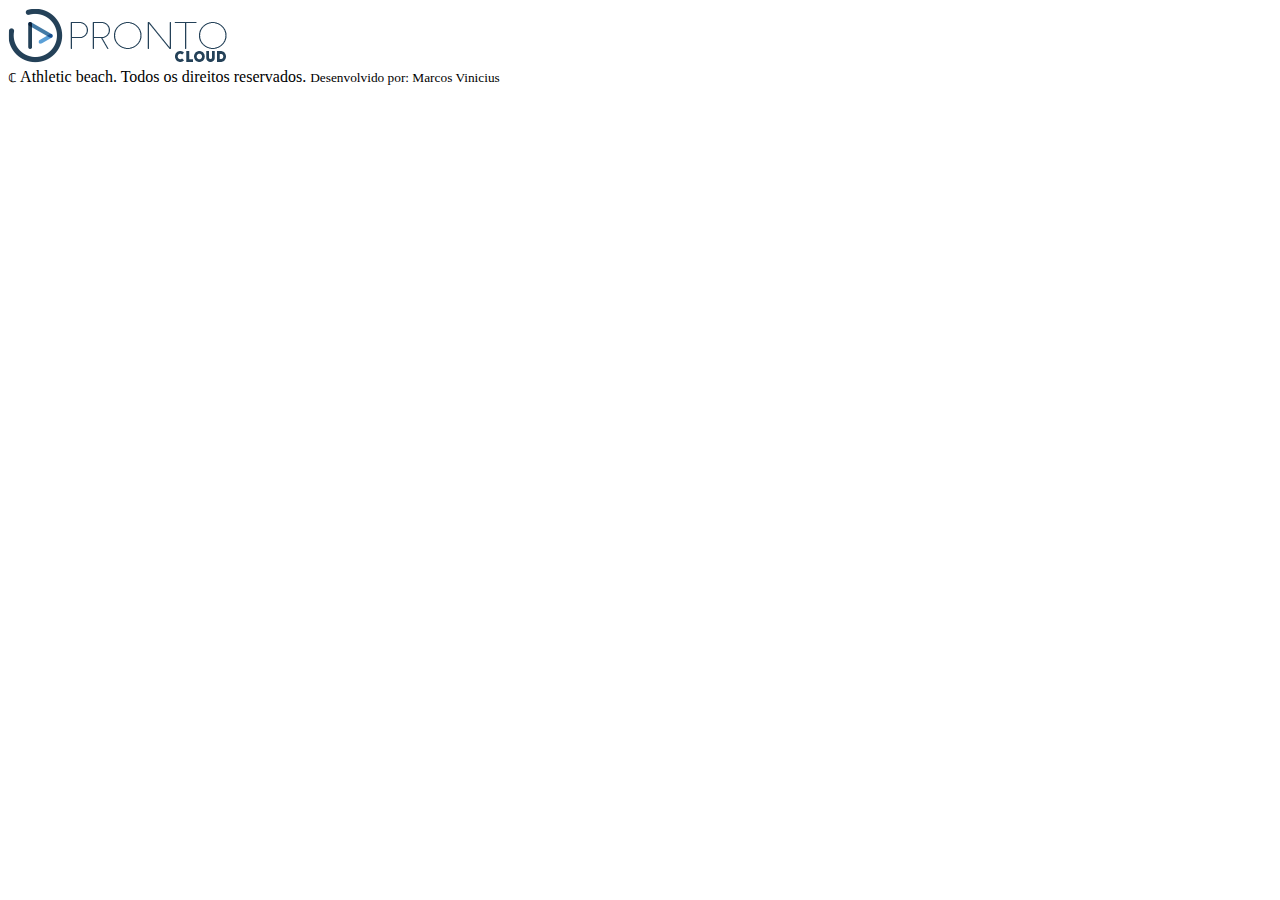
==== Athleticbeach/Index.html @ 6ea7e4c0 "Inbound Athletic" ====
<!DOCTYPE html>
<html lang="en">
<head>
    <meta charset="UTF-8">
    <meta http-equiv="X-UA-Compatible" content="IE=edge">
    <meta name="viewport" content="width=device-width, initial-scale=1.0">
    <title>Athletic Beach</title>
</head>
<body>
    <header>
        <img src="./Imagens/prontocloud.png" alt="Atlhetic Beach">
    </header>
    <Section>
        <nav>
            
        </nav>
        <article>

        </article>
    </Section>
    <footer>
        &copf; Athletic beach. Todos os direitos reservados.
        <small>Desenvolvido por: Marcos Vinicius</small>
    </footer>
</body>
</html>
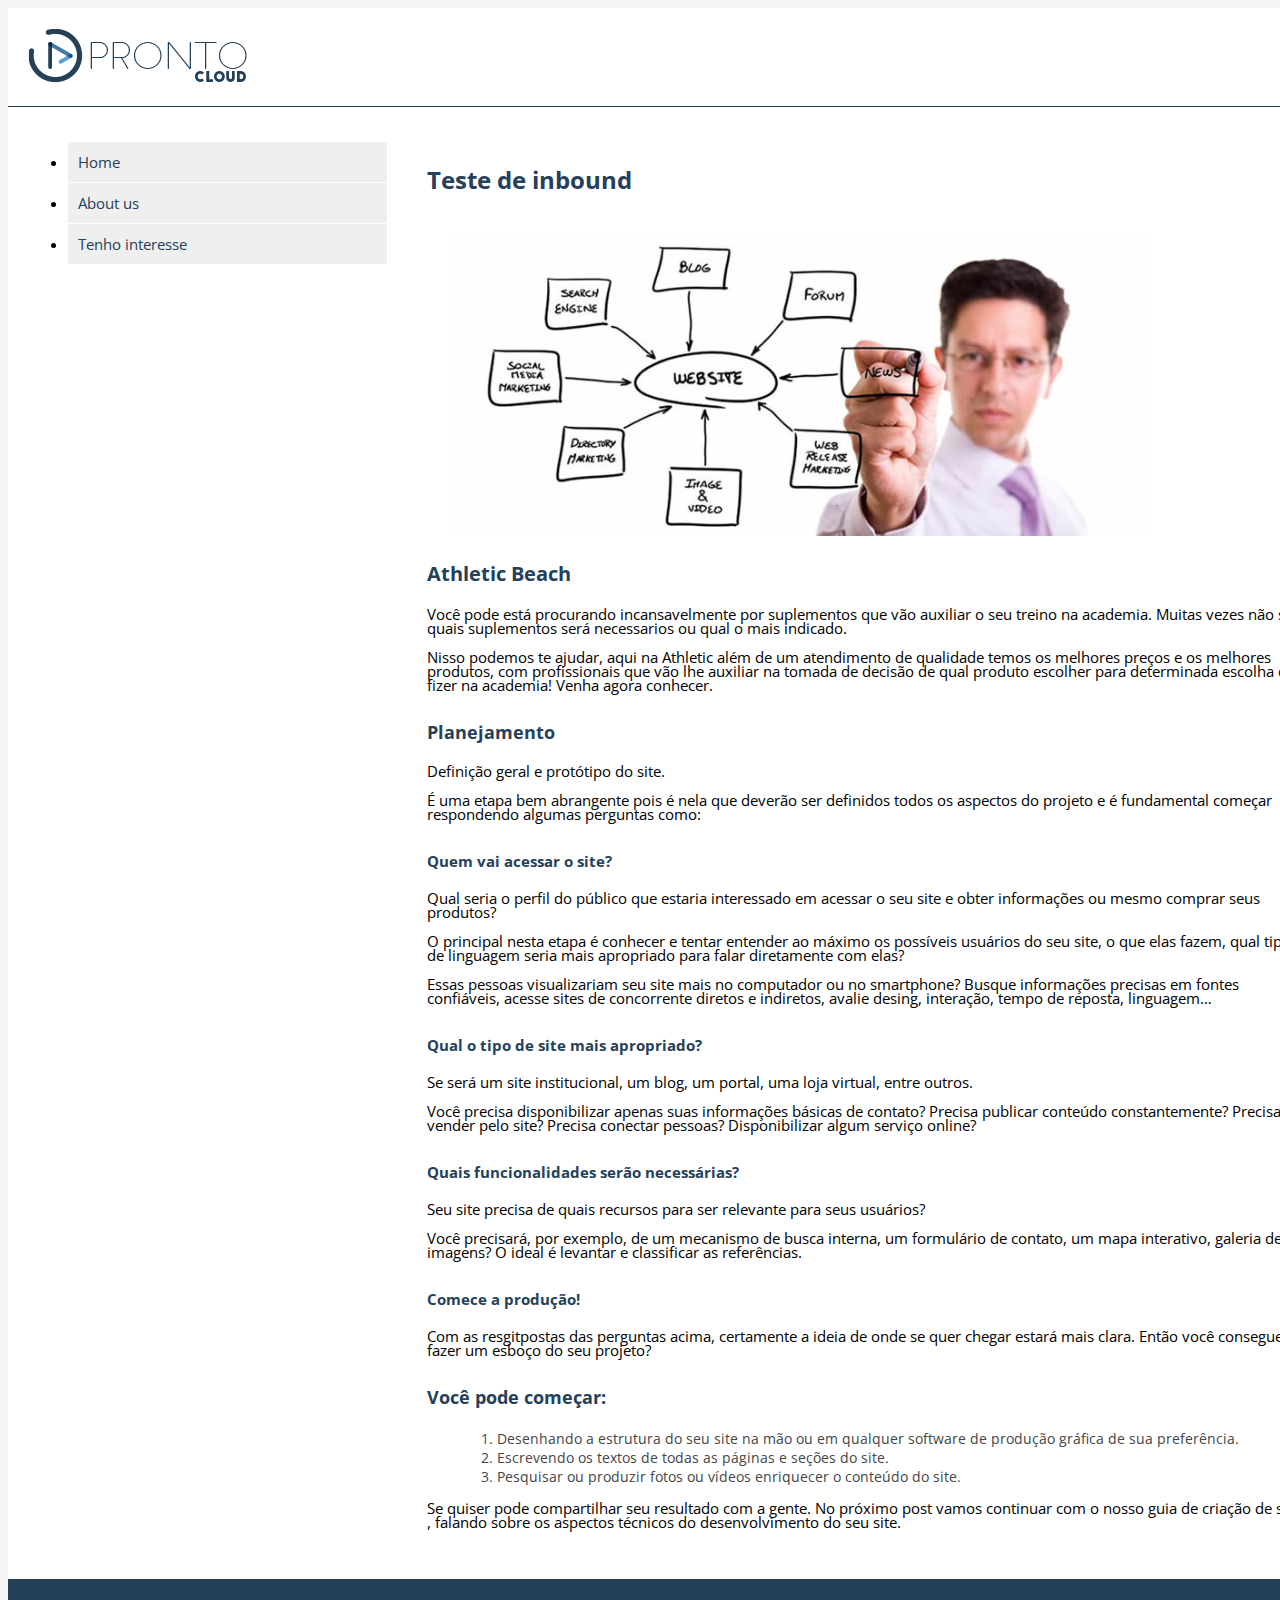
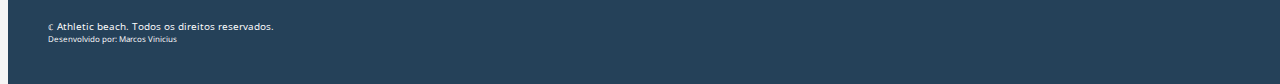
==== commit 3bd42351: "Adicionando Stilos" ====
--- a/Athleticbeach/Index.html
+++ b/Athleticbeach/Index.html
@@ -4,23 +4,87 @@
     <meta charset="UTF-8">
     <meta http-equiv="X-UA-Compatible" content="IE=edge">
     <meta name="viewport" content="width=device-width, initial-scale=1.0">
+    <link rel="stylesheet" href="../HTML-CSS/Css/reset.css">
+    <link rel="stylesheet" href="./css/style.css">
+    <link rel="preconnect" href="https://fonts.googleapis.com"><link rel="preconnect" href="https://fonts.gstatic.com" crossorigin><link href="https://fonts.googleapis.com/css2?family=Open+Sans:wght@300;400;700&display=swap" rel="stylesheet">
+
+    <link rel="shortcut icon" href="./Imagens/favicon.cc">
+    <link rel="apple-touch-icon" href="./Imagens/icon-touch-retina-iphone.png">
+    <link rel="apple-touch-icon" href="./Imagens/icon-touch-retina-png.png">
+    <link rel="apple-touch-icon" href="./Imagens/icon-touch-retina.png">
+
     <title>Athletic Beach</title>
 </head>
 <body>
+
+    <div class="main-container">
     <header>
         <img src="./Imagens/prontocloud.png" alt="Atlhetic Beach">
     </header>
     <Section>
         <nav>
-            
+            <ul>
+                <li><a href="#">Home</a></li>
+                <li><a href="#">About us</a></li>
+                <li><a href="#">Tenho interesse</a></li>
+            </ul>
         </nav>
         <article>
+            <div class="container">
+            <h1>Teste de inbound</h1>
 
+            <div class="container"><img src="./Imagens/web-design-planning-700x300.jpg" alt="Imagens">
+            </div>
+           
+            <h2>Athletic Beach</h2>
+
+            <p>Você pode está procurando incansavelmente por suplementos que vão auxiliar o seu treino na academia. Muitas vezes não sabe quais suplementos será necessarios ou qual o mais indicado.</p>
+            <p>Nisso podemos te ajudar, aqui na Athletic além de um atendimento de qualidade temos os melhores preços e os melhores produtos, com profissionais que vão lhe auxiliar na tomada de decisão de qual produto escolher para determinada escolha que fizer na academia! Venha agora conhecer.</p>
+             
+            <h3>Planejamento</h3>
+
+            <p>Definição geral e protótipo do site.</p>
+            <p>É uma etapa bem abrangente pois é nela que deverão ser definidos todos os aspectos do projeto e é fundamental começar respondendo algumas perguntas como:</p>
+
+            <h4>Quem vai acessar o site? </h4>
+
+            <p>Qual seria o perfil do público que estaria interessado em acessar o seu site e obter informações ou mesmo comprar seus produtos?</p>
+
+            <p>O principal nesta etapa é conhecer e tentar entender ao máximo os possíveis usuários do seu site, o que elas fazem, qual tipo de linguagem seria mais apropriado para falar diretamente com elas?</p>
+
+            <p>Essas pessoas visualizariam seu site mais no computador ou no smartphone? Busque informações precisas em fontes confiáveis, acesse sites de concorrente diretos e indiretos, avalie desing, interação, tempo de reposta, linguagem…</p>
+
+            <h4>Qual o tipo de site mais apropriado?</h4>
+            <p>Se será um site institucional, um blog, um portal, uma loja virtual, entre outros.</p>
+
+            <p>Você precisa disponibilizar apenas suas informações básicas de contato? Precisa publicar conteúdo constantemente? Precisa vender pelo site? Precisa conectar pessoas? Disponibilizar algum serviço online?</p>
+
+            <h4>Quais funcionalidades serão necessárias?</h4>
+            <p>Seu site precisa de quais recursos para ser relevante para seus usuários?</p>
+
+            <p>Você precisará, por exemplo, de um mecanismo de busca interna, um formulário de contato, um mapa interativo, galeria de imagens? O ideal é levantar e classificar as referências.</p>
+
+            <h4>Comece a produção!</h4>
+            <p>Com as resgitpostas das perguntas acima, certamente a ideia de onde se quer chegar estará mais clara. Então você consegue fazer um esboço do seu projeto?</p>
+
+            <h3>Você pode começar:</h3>
+
+            <ol>
+                <li>Desenhando a estrutura do seu site na mão ou em qualquer software de produção gráfica de sua preferência.</li>
+                <li>Escrevendo os textos de todas as páginas e seções do site.</li>
+                <li>Pesquisar ou produzir fotos ou vídeos enriquecer o conteúdo do site.</li>
+            </ol>
+
+            <p>Se quiser pode compartilhar seu resultado com a gente. No próximo post vamos continuar com o nosso guia de criação de sites , falando sobre os aspectos técnicos do desenvolvimento do seu site.</p>
+        </div>
         </article>
     </Section>
     <footer>
-        &copf; Athletic beach. Todos os direitos reservados.
+        <div class="container">
+            &copf; Athletic beach. Todos os direitos reservados.
         <small>Desenvolvido por: Marcos Vinicius</small>
+        </div>
     </footer>
+    </div>
 </body>
 </html>--- a/Athleticbeach/css/style.css
+++ b/Athleticbeach/css/style.css
@@ -0,0 +1,131 @@
+html{
+    font-size: 62.5%;
+}
+
+body{
+    background-color: #f5f5f5;
+    font-family: 'Open Sans', sans-serif;
+}
+
+.main-container{
+    background-color: white;
+    max-width: 100vw;
+    margin: 0 auto;
+}
+
+.container{
+    display: block;
+    float: left;
+    padding: 20px;
+    width: 100%;
+    margin: 0 auto;
+}
+
+header{
+    background-color: white;
+    display: block;
+    float: left;
+    padding: 20px;
+    width: 100%;
+    border-bottom: 1px solid #254159;
+
+}
+
+h1{
+    font-size: 2.4rem;
+    color: #254159;
+    margin-bottom: 20px;
+}
+
+h2{
+    font-size: 2rem;
+    color: #254159;
+    margin-bottom: 20px;
+}
+
+h3{
+    font-size: 1.8rem;
+    color: #254159;
+    margin-bottom: 20px;
+    padding-top: 10px;
+}
+
+h4{
+    font-size: 1.5rem;
+    color: #254159;
+    margin-bottom: 20px;
+    padding-top: 10px;
+}
+
+p{
+    margin-bottom: 10px;
+    line-height: 1.4rem;
+}
+
+ol{
+    margin-left: 30px;
+}
+
+ol li{
+    font-size: 1.4rem;
+    color: #454545;
+}
+
+section{
+    background-color: #FFFF;
+    display: block;
+    float: left;
+    width: 100%;
+    font-size: 1.5rem;
+    padding: 20px;
+}
+
+section nav{
+    display: block;
+    float: left;
+    width: 30%;
+}
+
+nav li{
+    background-color: #efefef;
+    margin: 1px 20px 1px 0;
+    padding: 10px;
+}
+nav li:hover{
+    background-color: #dfdfdf;
+}
+
+nav a{
+    text-decoration: none;
+    color: #254159;
+}
+
+nav a:hover{
+    color: #385874;
+}
+
+section article{
+    display: block;
+    float: left;
+    width: 70%;
+}
+
+footer{
+background-color: #254159;
+color: #FFFF;
+display: block;
+float: left;
+width: 100%;
+padding: 20px;
+}
+
+footer p{
+    color: #FFFF;
+    font-size: 4rem;
+
+}
+
+footer small{
+    font-size: 80%;
+    display: block;
+}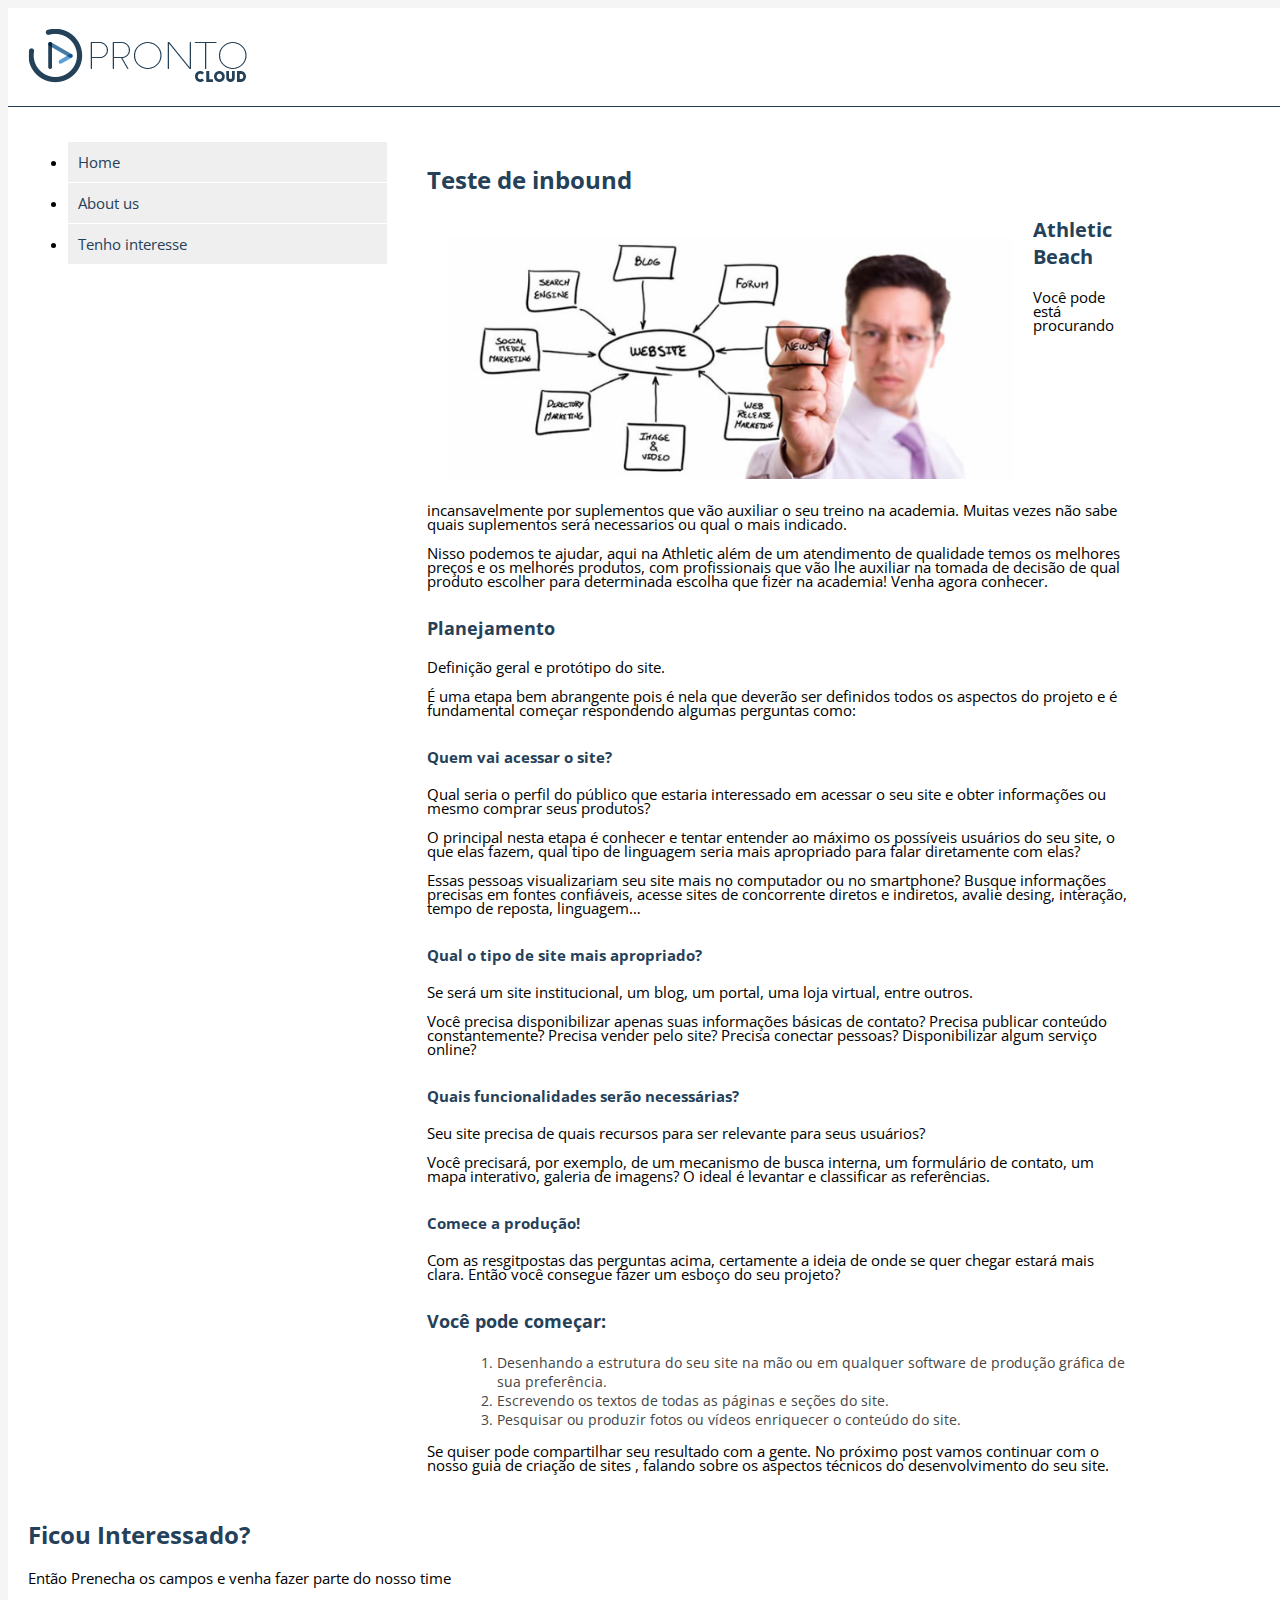
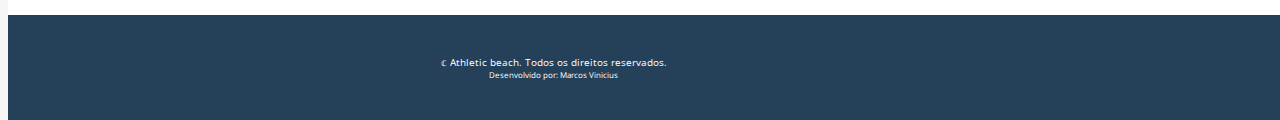
==== commit 7bf5083a: "Atualização de layouts" ====
--- a/Athleticbeach/Index.html
+++ b/Athleticbeach/Index.html
@@ -33,7 +33,9 @@
             <div class="container">
             <h1>Teste de inbound</h1>
 
-            <div class="container"><img src="./Imagens/web-design-planning-700x300.jpg" alt="Imagens">
+            <div class="container">
+                
+                <img src="./Imagens/web-design-planning-700x300.jpg" alt="Imagens">
             </div>
            
             <h2>Athletic Beach</h2>
@@ -78,6 +80,12 @@
             <p>Se quiser pode compartilhar seu resultado com a gente. No próximo post vamos continuar com o nosso guia de criação de sites , falando sobre os aspectos técnicos do desenvolvimento do seu site.</p>
         </div>
         </article>
+        <article>
+            <h1>Ficou Interessado?</h1>
+            <p>Então Prenecha os campos e venha fazer parte do nosso time</p>
+
+            <script src="https://www.cognitoforms.com/f/seamless.js" data-key="lqwMvWSKM06h39L-W2NpSw" data-form="1"></script>
+        </article>
     </Section>
     <footer>
         <div class="container">
--- a/Athleticbeach/css/style.css
+++ b/Athleticbeach/css/style.css
@@ -17,7 +17,7 @@
     display: block;
     float: left;
     padding: 20px;
-    width: 100%;
+    width: 80%;
     margin: 0 auto;
 }
 
@@ -60,6 +60,11 @@
 p{
     margin-bottom: 10px;
     line-height: 1.4rem;
+}
+
+img{
+    max-width: 100%;
+    height: auto;
 }
 
 ol{
@@ -117,6 +122,7 @@
 float: left;
 width: 100%;
 padding: 20px;
+text-align: center;
 }
 
 footer p{
@@ -128,4 +134,4 @@
 footer small{
     font-size: 80%;
     display: block;
-}+}
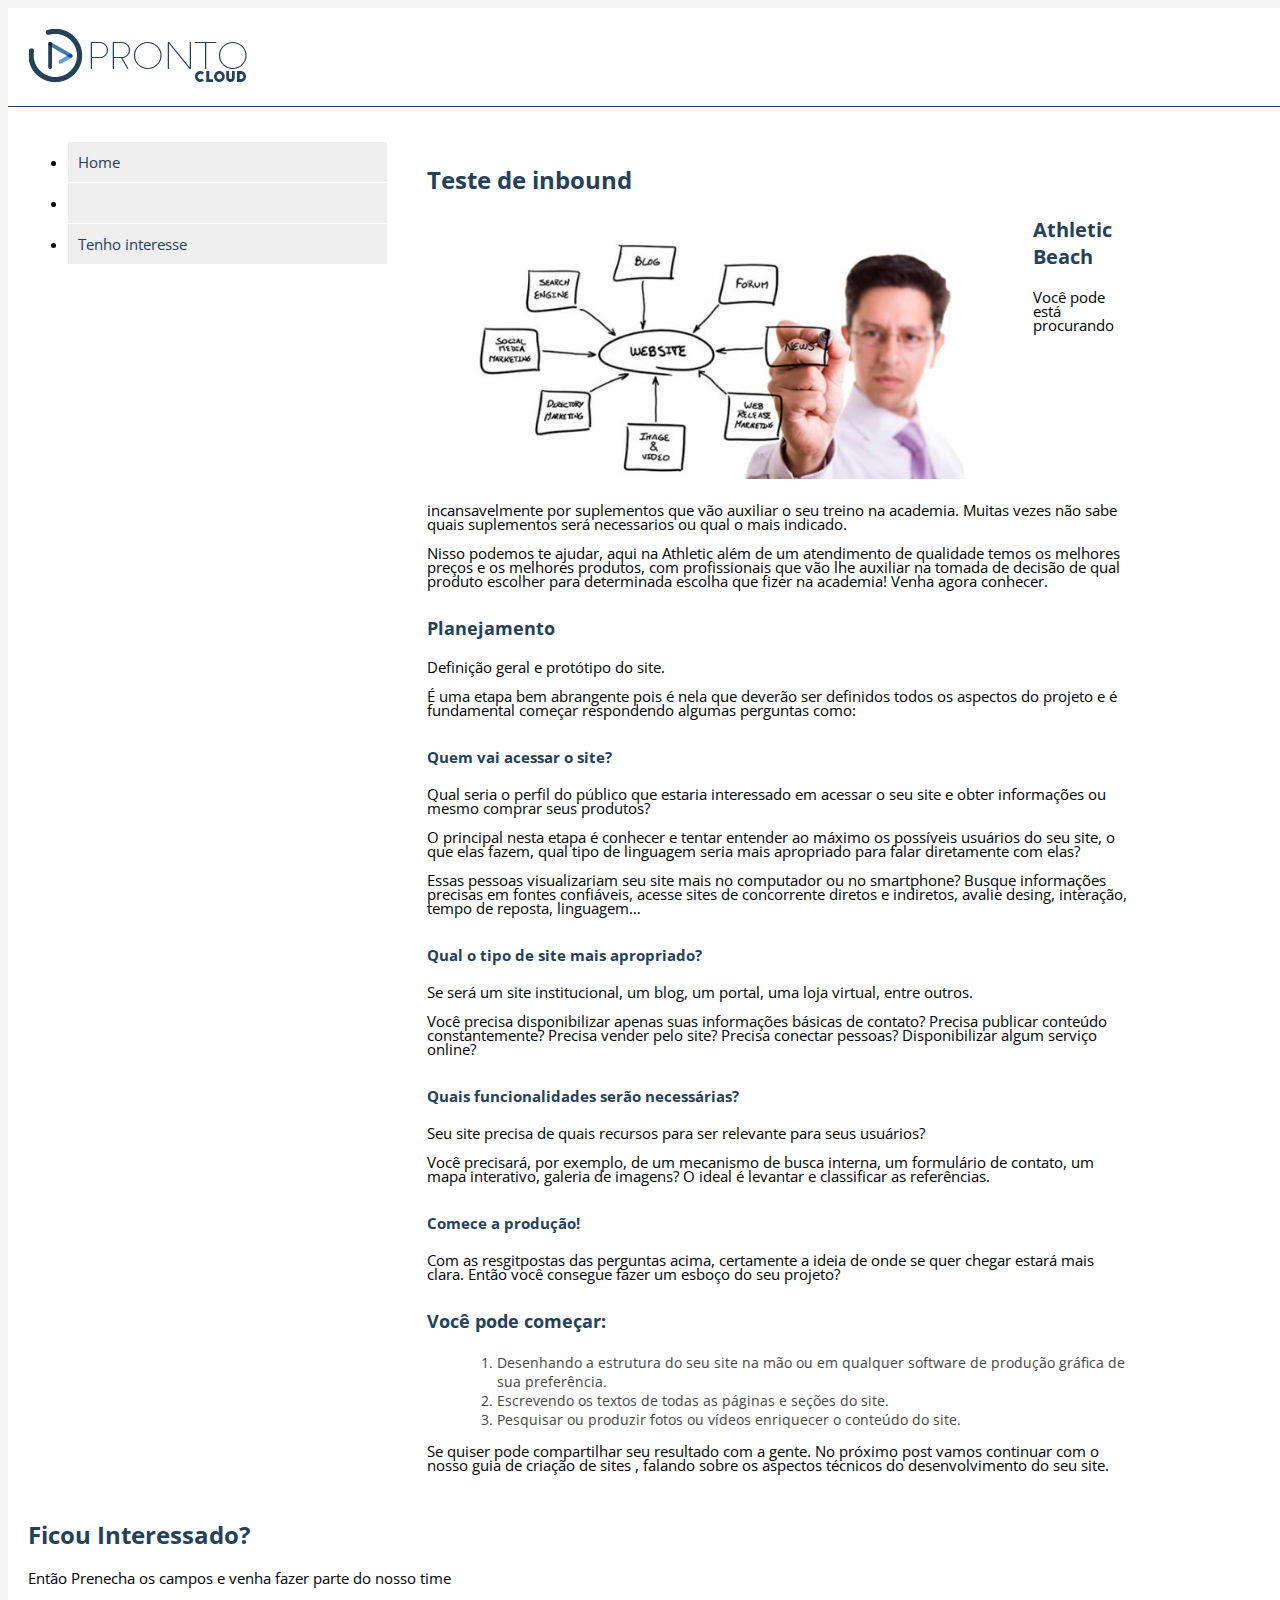
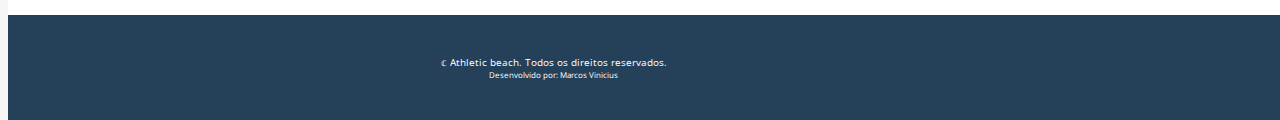
==== commit 4b7c1c91: "Atualizacao" ====
--- a/Athleticbeach/Index.html
+++ b/Athleticbeach/Index.html
@@ -24,9 +24,9 @@
     <Section>
         <nav>
             <ul>
-                <li><a href="#">Home</a></li>
-                <li><a href="#">About us</a></li>
-                <li><a href="#">Tenho interesse</a></li>
+                <li><a href="#top">Home</a></li>
+                <li><a href="./Saiba-mais.html"></a></li>
+                <li><a href="#tenho-interesse">Tenho interesse</a></li>
             </ul>
         </nav>
         <article>
